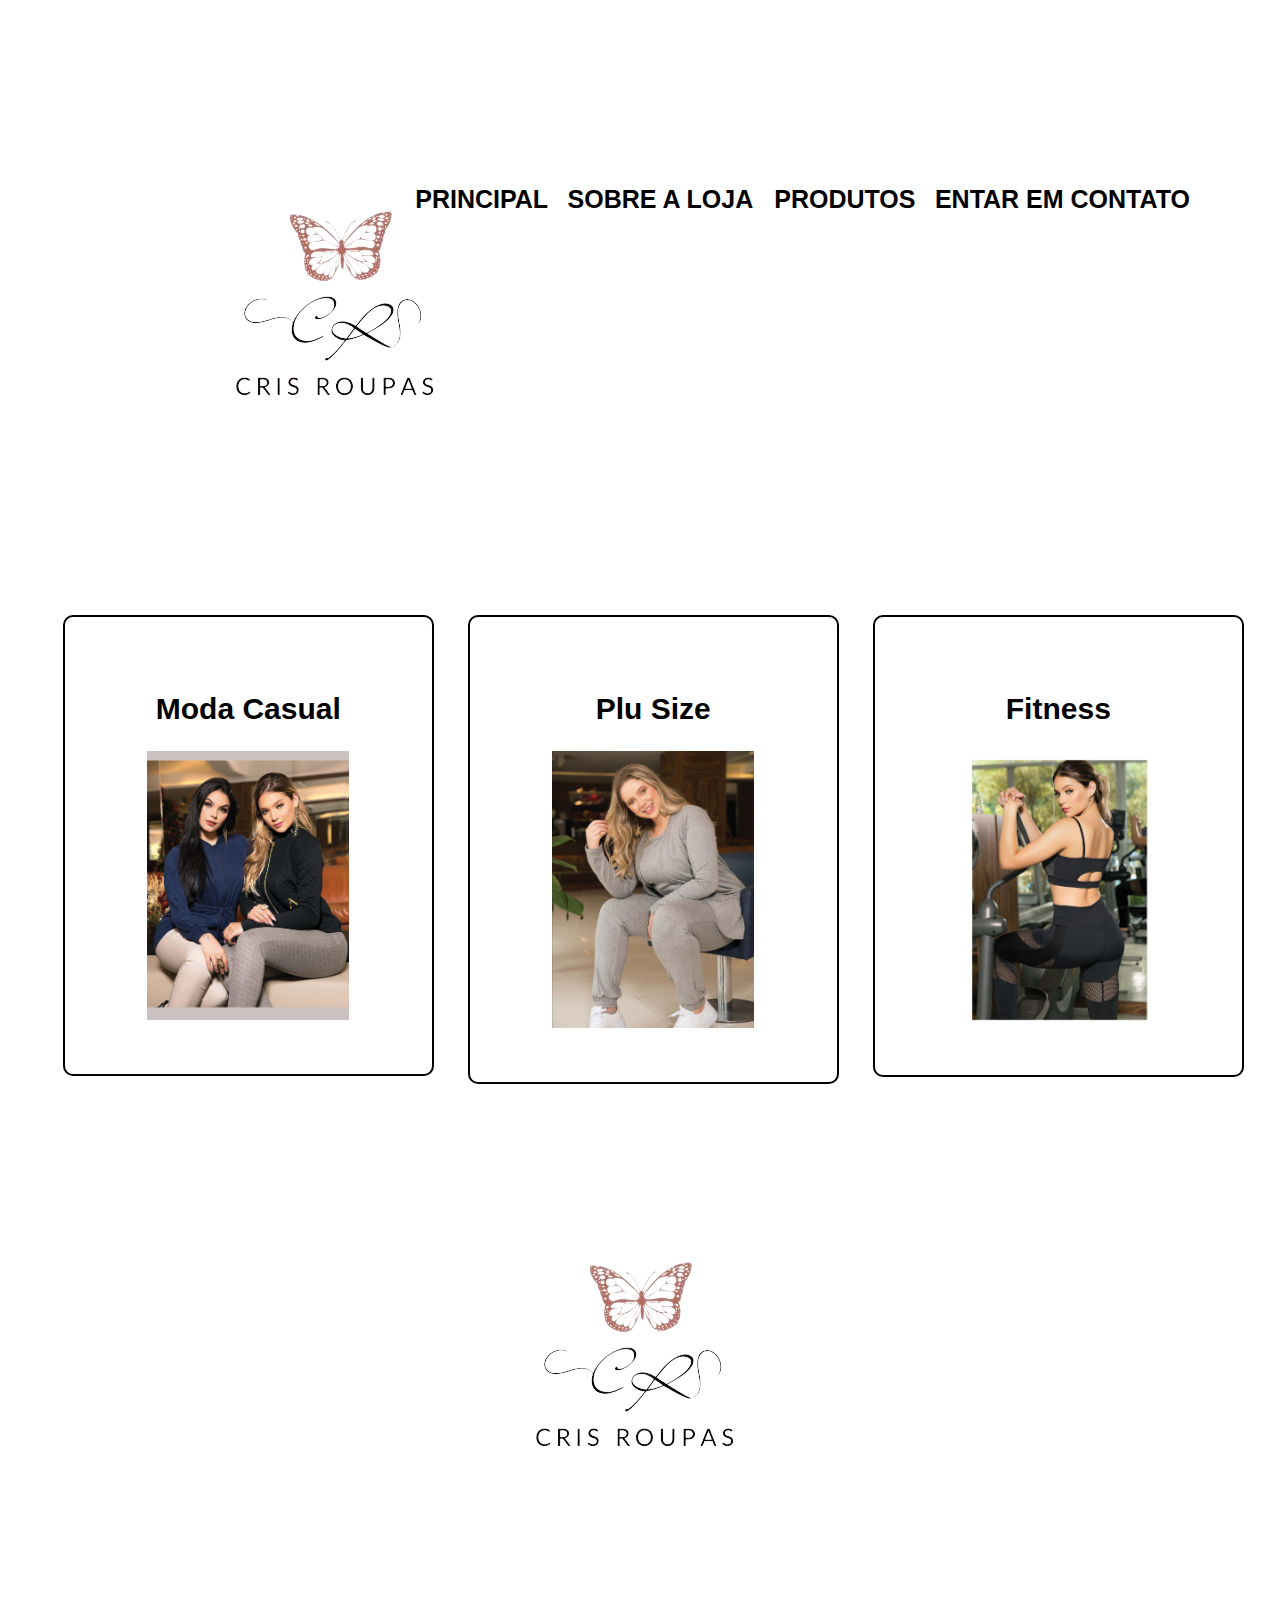
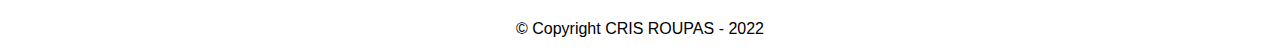
==== index.html @ 3db5a925 "Rename index.html.html to index.html" ====
<!DOCTYPE html>
<html>
	<head>
		<meta charset="utf-8">
		<title>Produtos- Cris Roupas</title>

		<link rel="stylesheet" href="reset.css">
		<link rel="stylesheet" href="style.css">
	</head>
	<body>
		<header>
		<div class="caixa">
			<h1><img src="LOGO.PNG.png"></h1>

			<nav>
				<ul>
					<li><a href="inicial.html">Principal</a></li>
					<li><a href="sobre_loja.html">sobre a loja </a></li>
					<li><a href="index.html">produtos</a></li>
					<li><a href="contato.html">entar em contato</a></li>
				</ul>
		</nav>
		</div>
		</header>
	<main>
		<ul class="roupas">
			<li>
				<h2>Moda Casual</h2>
				<img src="Moda Casual.jpeg"
				width="55%">
				
			</li>

			<li>
				<h2>Plu Size</h2>
				<img src=" Plu Size.jpeg" 
				width="55%">
				
			</li>

			<li>
				<h2>Fitness</h2>
				<img src="Fitness.jpeg"
				width="55%">
				
			</li> 
		</ul>
	</main>
	<footer>
		<img src="LOGO.PNG.png">
		<p class="copyright"> &copy; Copyright CRIS ROUPAS - 2022
	</footer>


	</body>

</html>
---- style.css ----
body{
	font-family: 'Montserrat', sans-serif;
	
}
#banner{ 
	     width:  20%;
	     height:  100x;    
}
.principal{
	 background: #CCCCCC
	 padding: 30px

}


.titulo-pricipal{

	padding-left:30px;
}



.titulo-centralizado{
	text-align:center
}
p{
	text-align: center;
}

#missao{
	font-size: 25px
}

em strong{
	
}



.Beneficios{
	background: #FFFFF;

}



.Beneficios ul{
	display: inline-block;
	vertical-align: top ;
	 width: 25%;

	 smorgin-right: 15%;
}

.imagembeneficios{
	width: 50%;
}

header{
	padding: 20px 0;

}

.caixa{
	position: relative;
	width: 1100px;
	margin: 0 auto;

}

nav li{
	display: inline;
	margin: 0 0 0 15px;

}
nav{
	position: absolute;
	top:120px;
	right: 0;
}


nav a {
	text-transform: uppercase;
	color: black;
	font-weight: bold;
	font-size: 25px;
	text-decoration: none;



}


	.roupas li{
		display:inline-block;
		text-align: center;
		margin: 0 auto;
		width: 30%;
		padding: 50px 0;
		margin: 0 1.2%;
		border: 2px solid #000000;
		vertical-align: top;
		border-radius: 10px;


	}

	.roupas li:hover {


		border-color: #c78c19;

	}

	.produtos li:hover h2 {

		boder
	}

	nav a:hover{
		color: #c78c19;
		text-decoration: underline;
	}

		.roupas h2{
		font-size: 30px;
		font-weight: bold;
	
		}
		

		footer {
			text-align: center;
			
		}

main {

	  }

	  form{
	  	margin: 40px 0;

	  }

	  form label, form legend{
	  	display: block;
	  	font-size: 20px;
	  	margin: 0 0 15px;

	  }
	  .input-padrao{
	  	display: block;
	  	margin: 0 0 20px;
	  	padding: 10px 25px;
	  	width: 50%;


	  }
	  .checkbox{
	  	margin: 20px 0;
	  }
	 
	 .LEO{
	 	border-radius: 5px;
	 	border: none;
	 	font-size: 18px;
	 	font-weight: bold;
	 	background: orange;
	 	color: white;

		padding: 15px 0;
		width:40%

		
} 
	 
	 table {
	 	margin: 20px 0 40px;
	 }

	 thead {
	 	background: #555555;
	 	color: white;
	 	font-weight: bold;
	 }

	 td,th {
	 	border: 1px solid #000000;
	 	padding: 8px 15px;
	 }

	 /* pagina inicial*/

	 .titulo-principal{
	 	text-align: center;
	 	font-size: 2em;
	 	margin: 0 0 1em;
	 }


.principal{
	padding: 3em 0;
	background: #fefefe;
	width: 950px;
	margin: 0 auto;
}

.mapa-conteudo{
	width: 950px;
	margin: 0 auto;

}

.Beneficios{
	width: 950px;
	margin: 0 auto;
	
	
}

.conteudo-beneficios{
	width: 640px;

	padding: 3em 0;
	
	width: 950px;
	margin: 0 auto;

}	 


.imagem-beneficios{
	width: 60%;
}
.mapa{
	padding: 4em 0;
	
}
.itens{
	line-height: 1.5;
}

@media screen and (max-width: 480px) {
    .caixa, .principal, .conteudo-beneficios, .mapa-conteudo,  {
        width: auto;
    }

    h1 {
        text-align: center;
    }

    

    .lista-beneficios, .imagem-beneficios {
        width: 100%;
    }
}
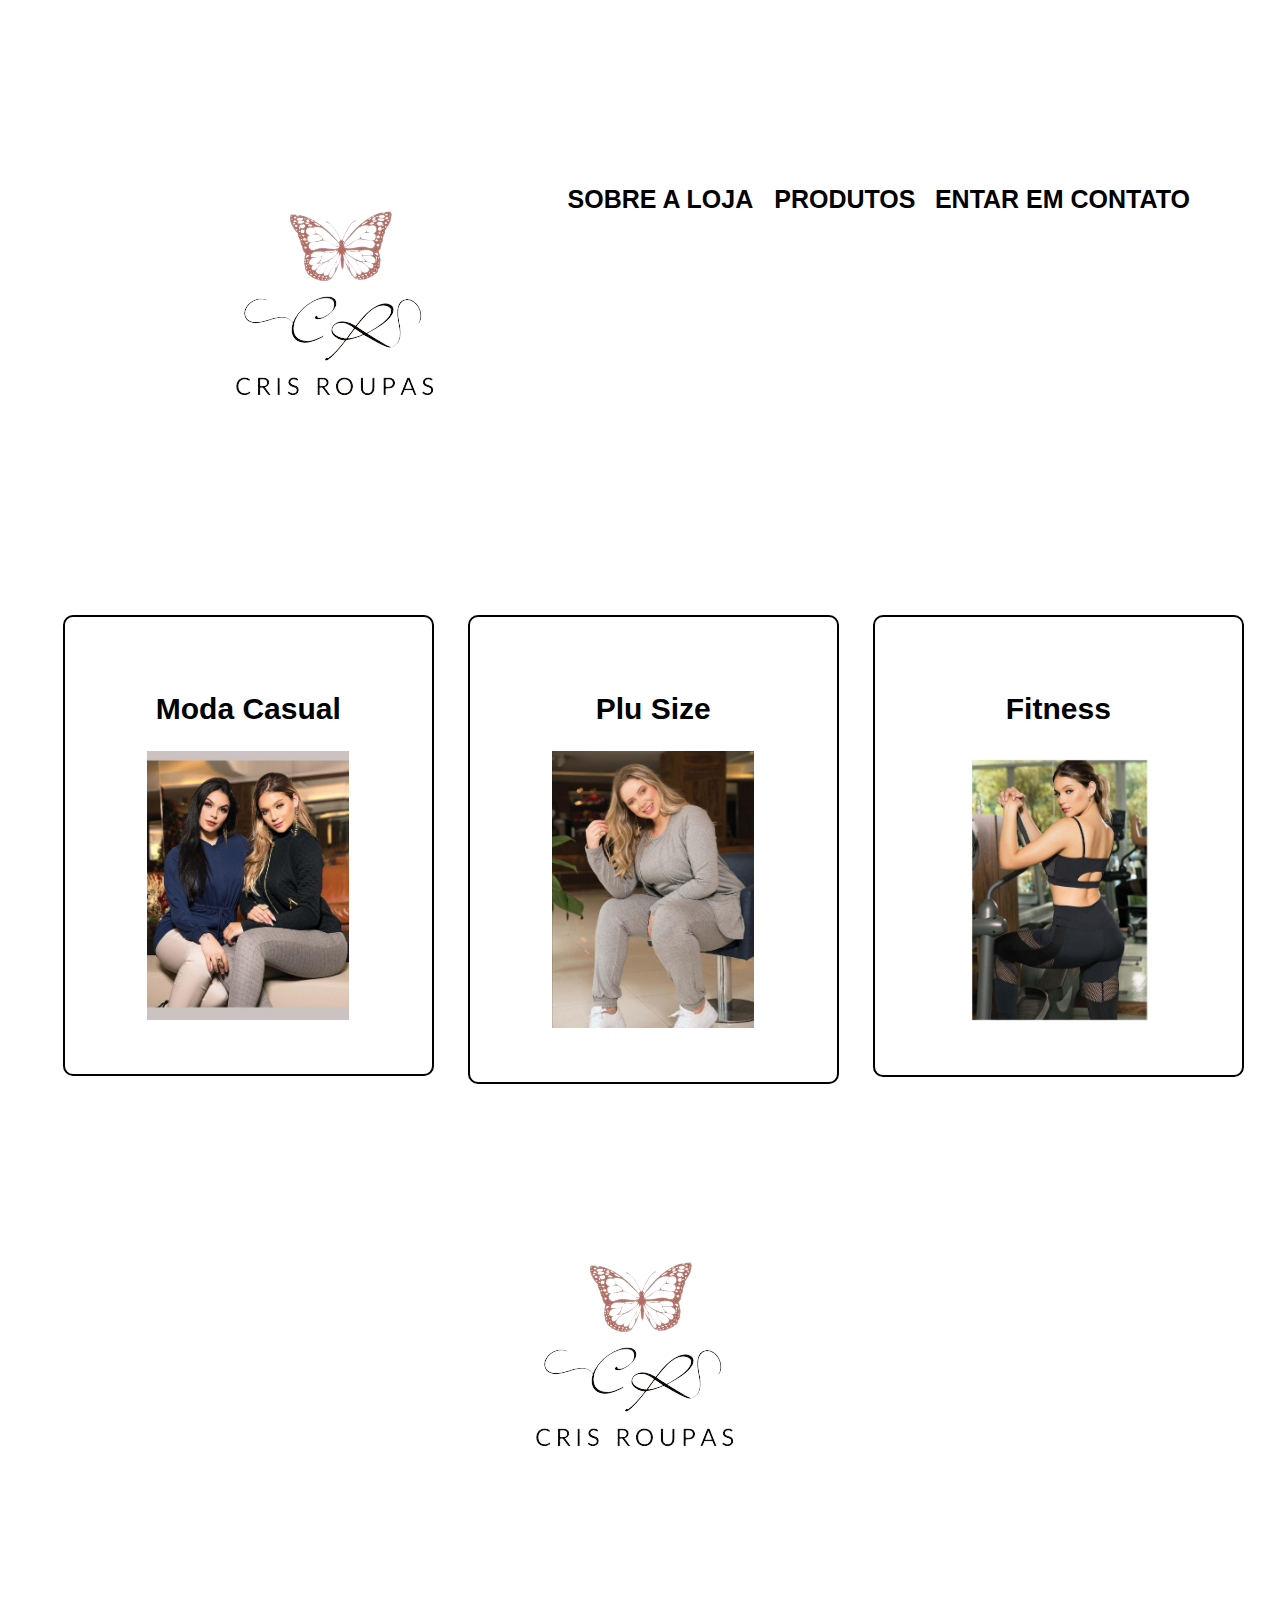
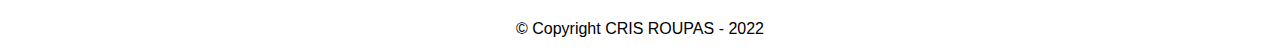
==== commit 50b6e02f: "Add files via upload" ====
--- a/index.html
+++ b/index.html
@@ -14,7 +14,6 @@
 
 			<nav>
 				<ul>
-					<li><a href="inicial.html">Principal</a></li>
 					<li><a href="sobre_loja.html">sobre a loja </a></li>
 					<li><a href="index.html">produtos</a></li>
 					<li><a href="contato.html">entar em contato</a></li>
